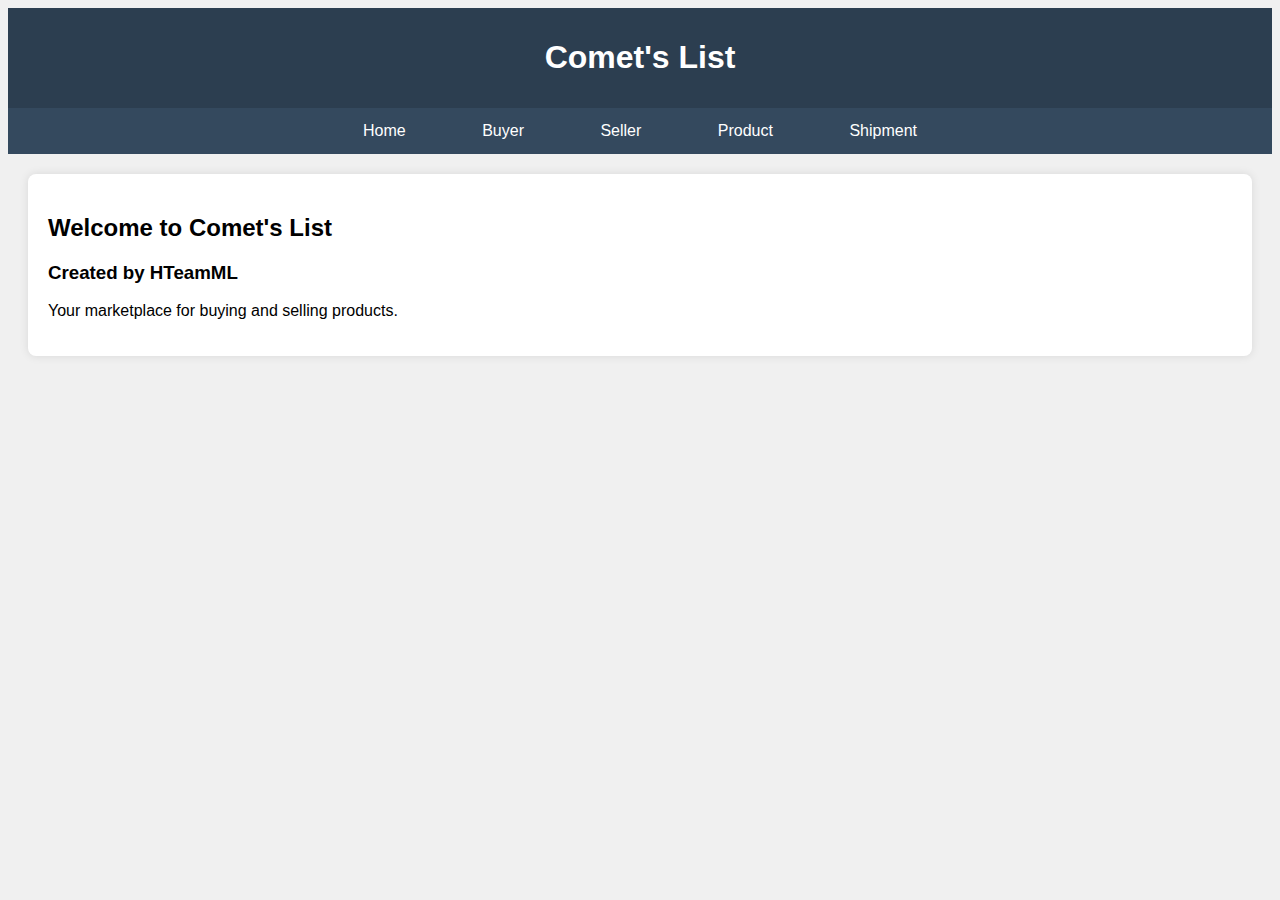
==== index.html @ a01ef5ff "Base HTML Pages" ====
<!DOCTYPE html>
<html lang="en">
<head>
    <meta charset="UTF-8">
    <meta name="viewport" content="width=device-width, initial-scale=1.0">
    <title>Comet's List - PageTitle</title>
    <link rel="stylesheet" href="style.css">
</head>

<body>

<header>
    <h1>Comet's List</h1>
</header>

<nav>
    <ul>
        <li><a href="index.html">Home</a></li>
        <li><a href="buyer.html">Buyer</a></li>
        <li><a href="seller.html">Seller</a></li>
        <li><a href="product.html">Product</a></li>
        <li><a href="shipment.html">Shipment</a></li>
    </ul>
</nav>

<main>
    <h2>Welcome to Comet's List</h2>
    <h3>Created by HTeamML</h3>
    <p>Your marketplace for buying and selling products.</p>
</main>

</body>
</html>
---- style.css ----
body {
  background-color: #f0f0f0;
  font-family: Arial, sans-serif;
}

header {
  background-color: #2c3e50;
  color: white;
  text-align: center;
  padding: 10px 0;
}

nav ul {
  background-color: #34495e;
  overflow: hidden;
  margin: 0;
  padding: 0;
  list-style-type: none;
  text-align: center;
}

nav ul li {
  display: inline;
  padding: 20px;
}

nav ul li a {
  color: white;
  text-decoration: none;
  padding: 14px 16px;
  display: inline-block;
  transition: background-color 0.3s; /* Smooth transition */
}

nav ul li a:hover {
  background-color: #1abc9c;
}

main {
  padding: 20px;
  background-color: white;
  margin: 20px;
  border-radius: 8px;
  box-shadow: 0 0 10px rgba(0,0,0,0.1); /* Soft shadow for depth */
}

form {
  max-width: 600px;
  margin: auto;
}

form label {
  display: block;
  margin-bottom: 5px;
  font-weight: bold;
}

form input {
  width: 100%;
  padding: 10px;
  margin-bottom: 10px;
  border: 1px solid #ccc;
  border-radius: 4px;
}

form input[type="submit"] {
  background-color: #3498db;
  color: white;
  cursor: pointer;
  border: none;
  padding: 10px;  
  width: 100px;  
  border-radius: 4px;
  transition: background-color 0.3s;
}

form input[type="submit"]:hover {
  background-color: #2c3e50;
}
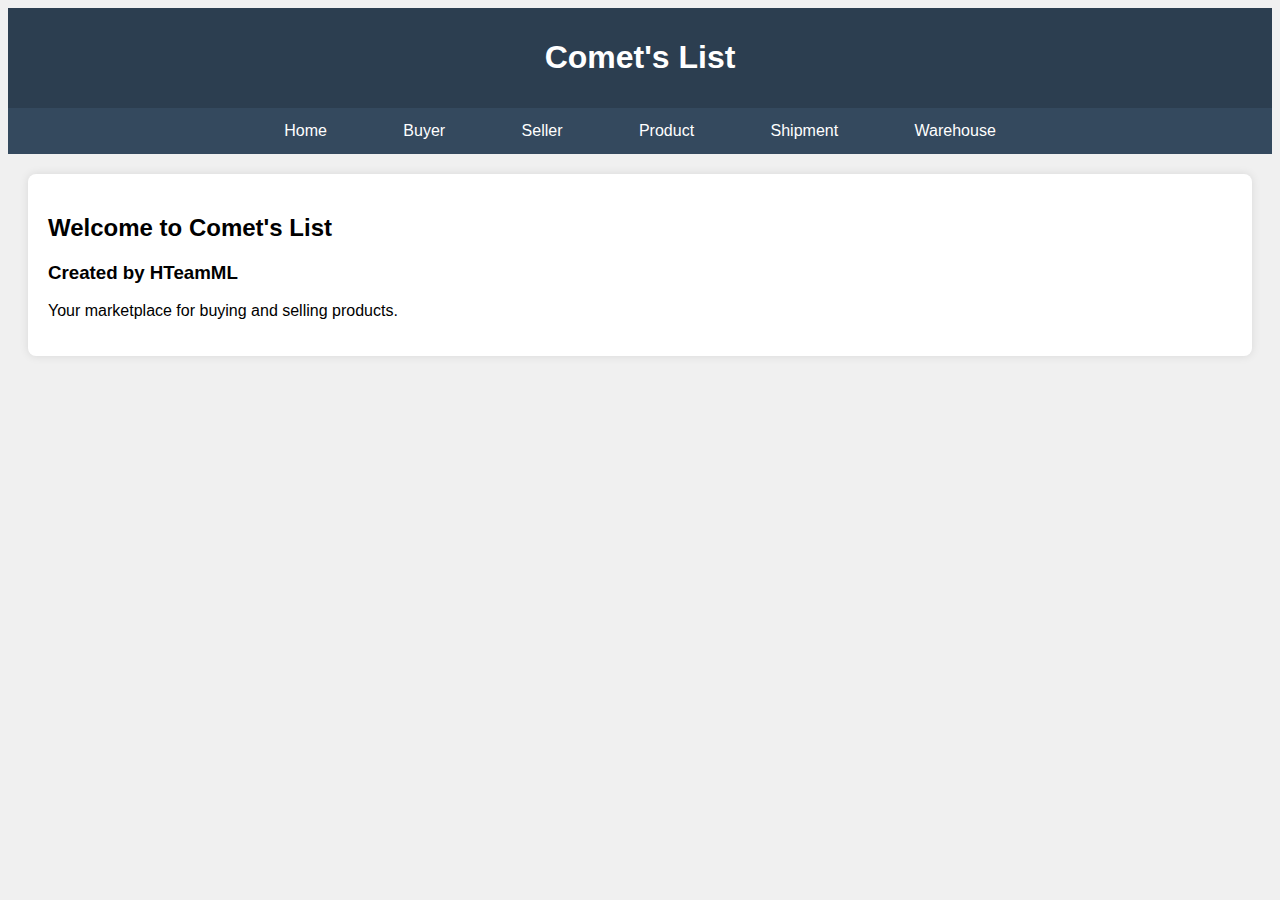
==== commit 9bb8524e: "Create product and seller forms, add warehouse form" ====
--- a/index.html
+++ b/index.html
@@ -20,6 +20,7 @@
         <li><a href="seller.html">Seller</a></li>
         <li><a href="product.html">Product</a></li>
         <li><a href="shipment.html">Shipment</a></li>
+        <li><a href="warehouse.html">Warehouse</a></li>
     </ul>
 </nav>
 
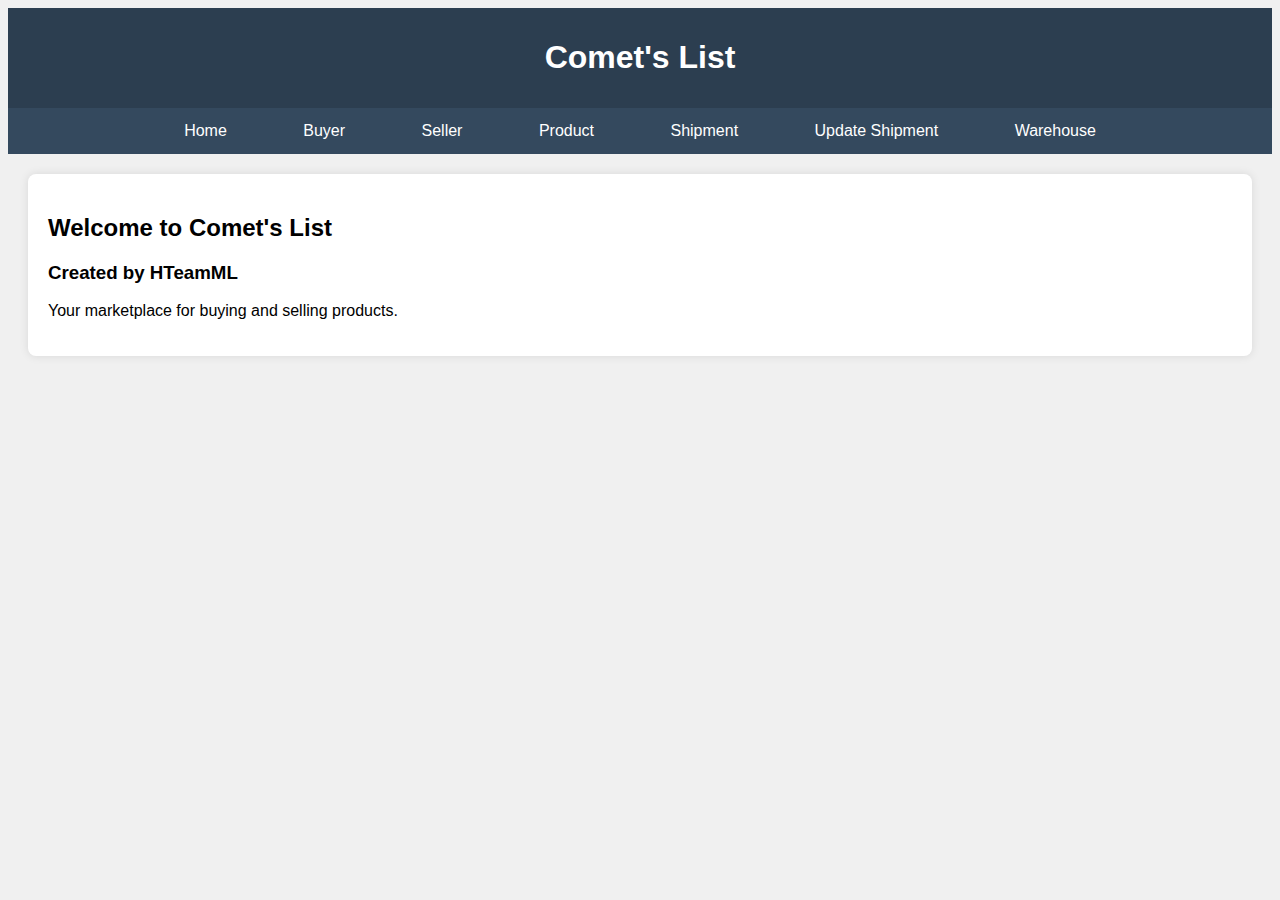
==== commit bf7e13df: "Add shipment updating page" ====
--- a/index.html
+++ b/index.html
@@ -20,6 +20,7 @@
         <li><a href="seller.html">Seller</a></li>
         <li><a href="product.html">Product</a></li>
         <li><a href="shipment.html">Shipment</a></li>
+        <li><a href="updateShipment.html">Update Shipment</a></li>
         <li><a href="warehouse.html">Warehouse</a></li>
     </ul>
 </nav>
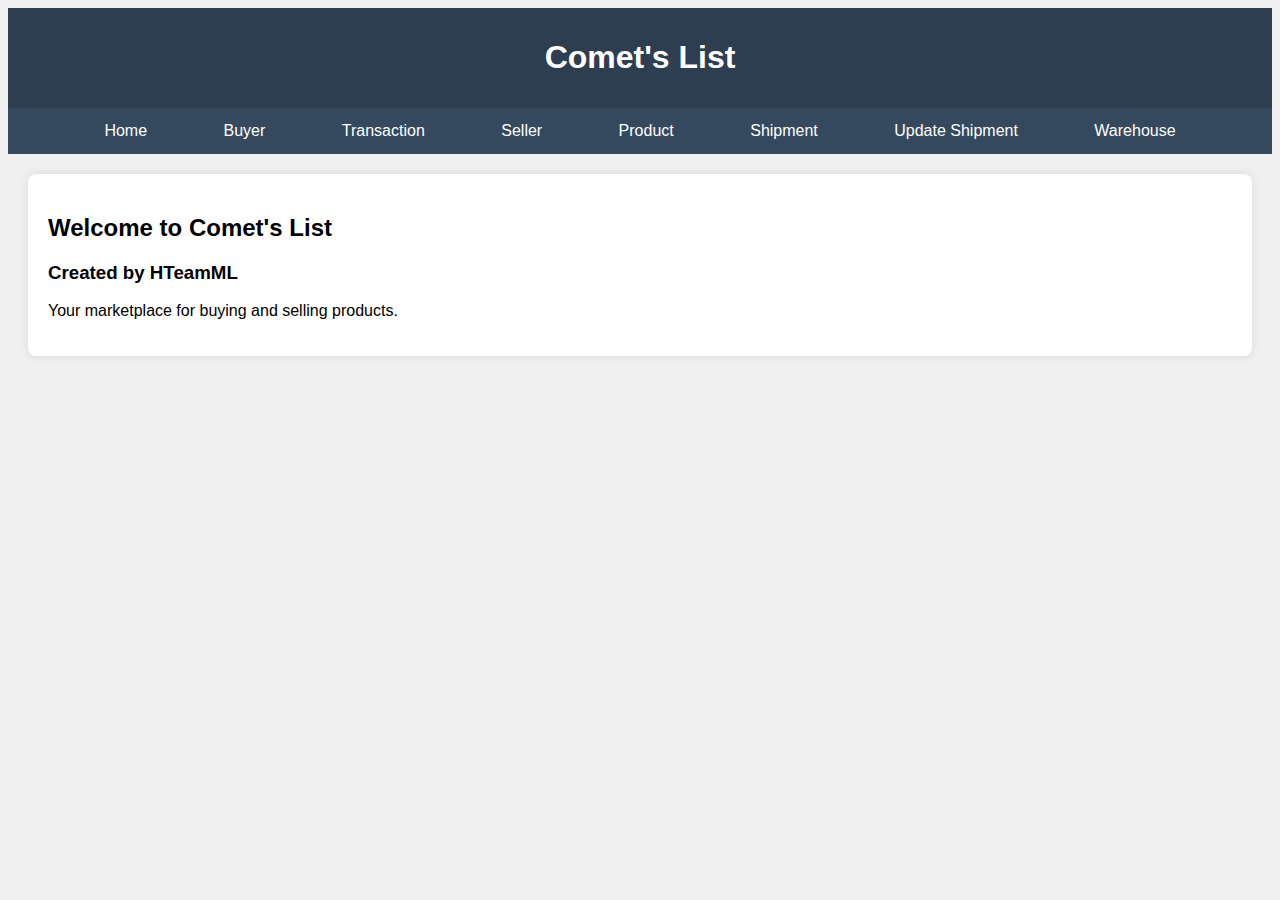
==== commit aadc1167: "Flesh out shipment page and add transaction page" ====
--- a/index.html
+++ b/index.html
@@ -17,6 +17,7 @@
     <ul>
         <li><a href="index.html">Home</a></li>
         <li><a href="buyer.html">Buyer</a></li>
+        <li><a href="transaction.html">Transaction</a></li>
         <li><a href="seller.html">Seller</a></li>
         <li><a href="product.html">Product</a></li>
         <li><a href="shipment.html">Shipment</a></li>
--- a/style.css
+++ b/style.css
@@ -69,7 +69,7 @@
   cursor: pointer;
   border: none;
   padding: 10px;  
-  width: 100px;  
+  width: 120px;
   border-radius: 4px;
   transition: background-color 0.3s;
 }
